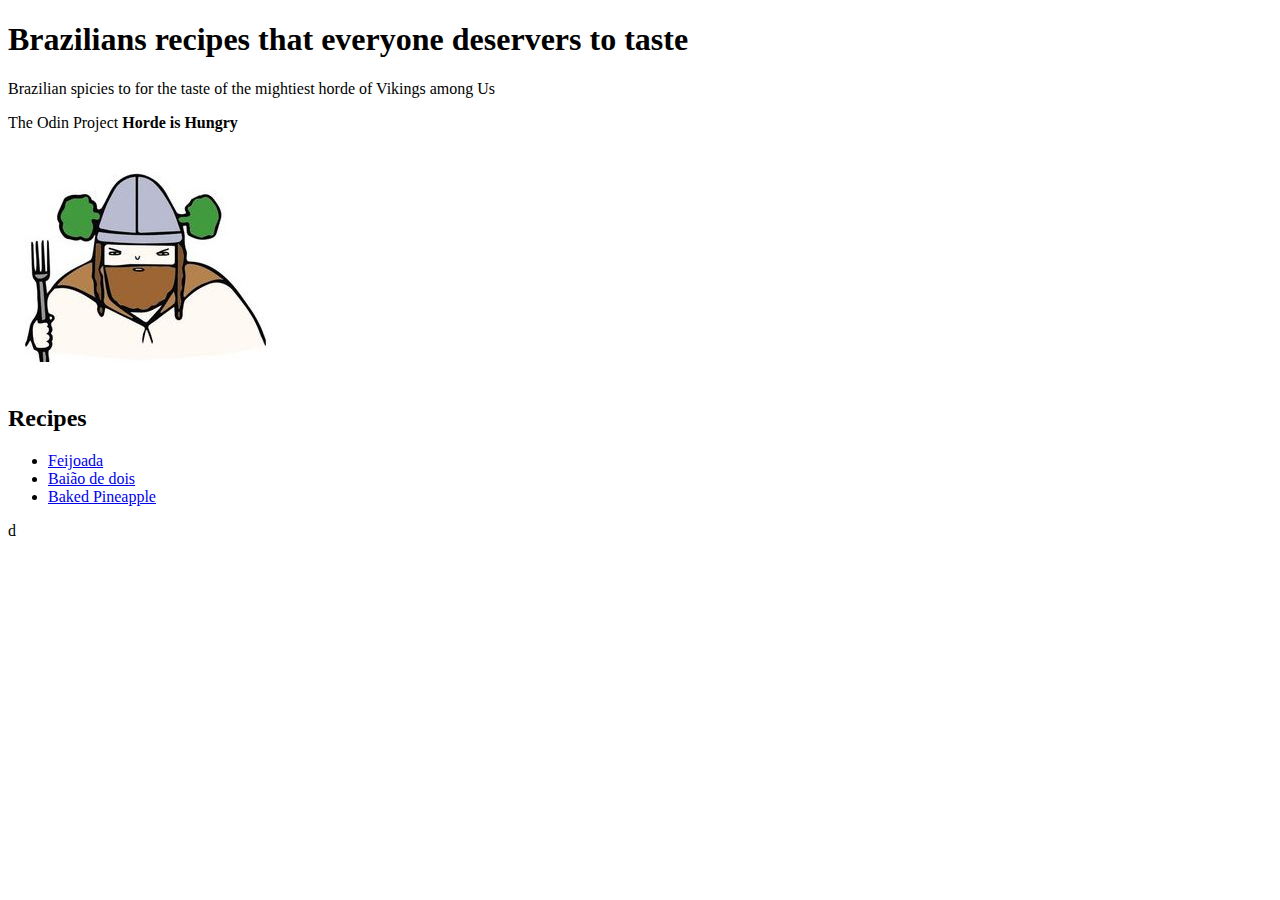
==== index.html @ ba9f4233 "update index" ====
<!DOCTYPE html>
<html lang="en">
  <head>
    <meta charset="UTF-8" />
    <meta http-equiv="X-UA-Compatible" content="IE=edge" />
    <meta name="viewport" content="width=device-width, initial-scale=1.0" />
    <title>Some good brazilian recipes</title>
  </head>
  <body>
    <h1>Brazilians recipes that everyone deservers to taste</h1>
    <p>
      Brazilian spicies to for the taste of the mightiest horde of Vikings
      among Us
    </p>
    <p>The Odin Project <strong></strong:>Horde is Hungry</strong></p>
    <img src="/images/viking-bravo.jpg" alt="A hungry Viking">
    <h2>Recipes</h2>
    <ul>
      <li><a href="/recipes/feijoada.html">Feijoada</a></li>
      <li><a href="/recipes/baiao.html">Baião de dois</a></li>
      <li><a href="/recipes/pineapple.html">Baked Pineapple</a> </li>
    </ul>d
    
  </body>
</html>
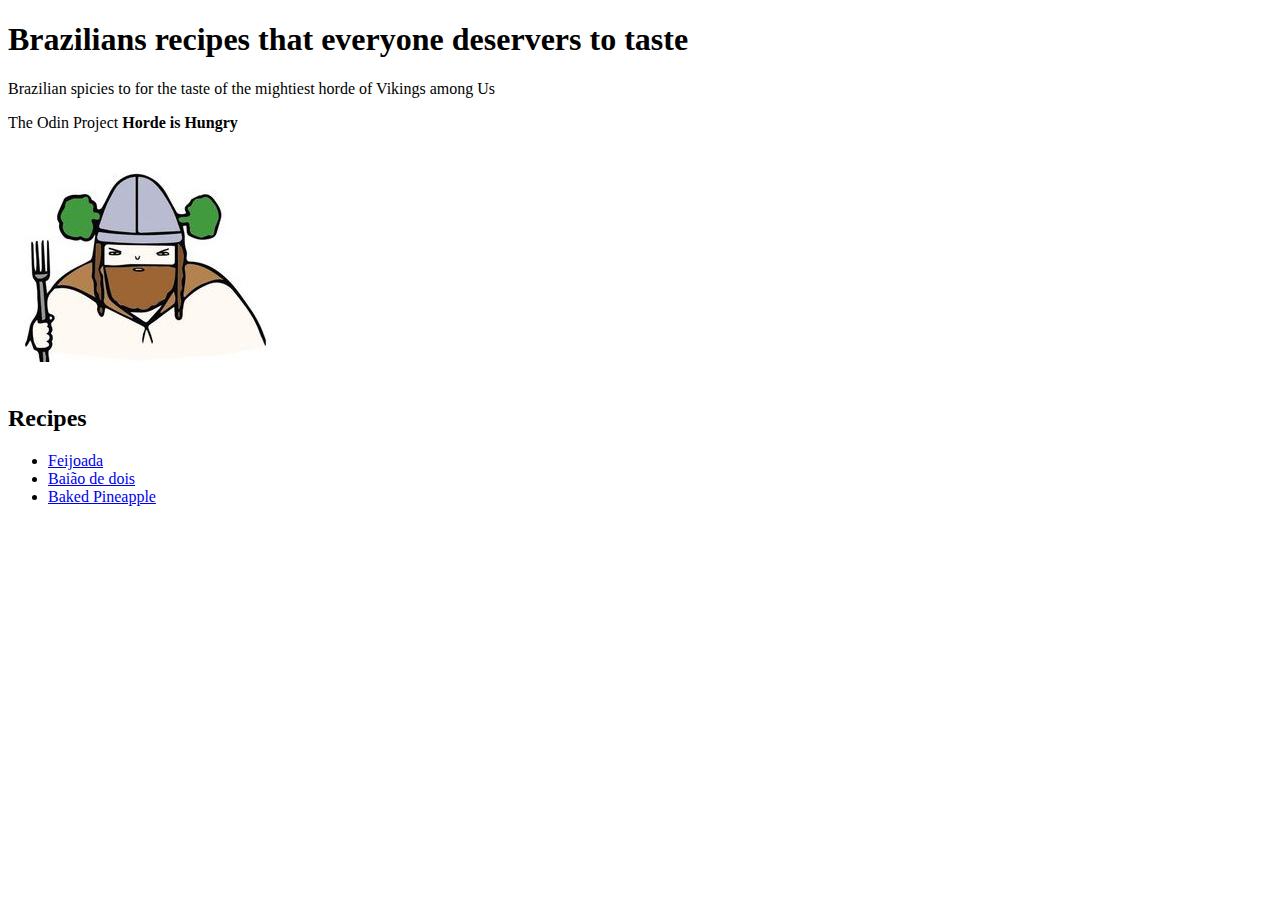
==== commit bf7afe7c: "remove garbage" ====
--- a/index.html
+++ b/index.html
@@ -19,7 +19,7 @@
       <li><a href="/recipes/feijoada.html">Feijoada</a></li>
       <li><a href="/recipes/baiao.html">Baião de dois</a></li>
       <li><a href="/recipes/pineapple.html">Baked Pineapple</a> </li>
-    </ul>d
+    </ul>
     
   </body>
 </html>
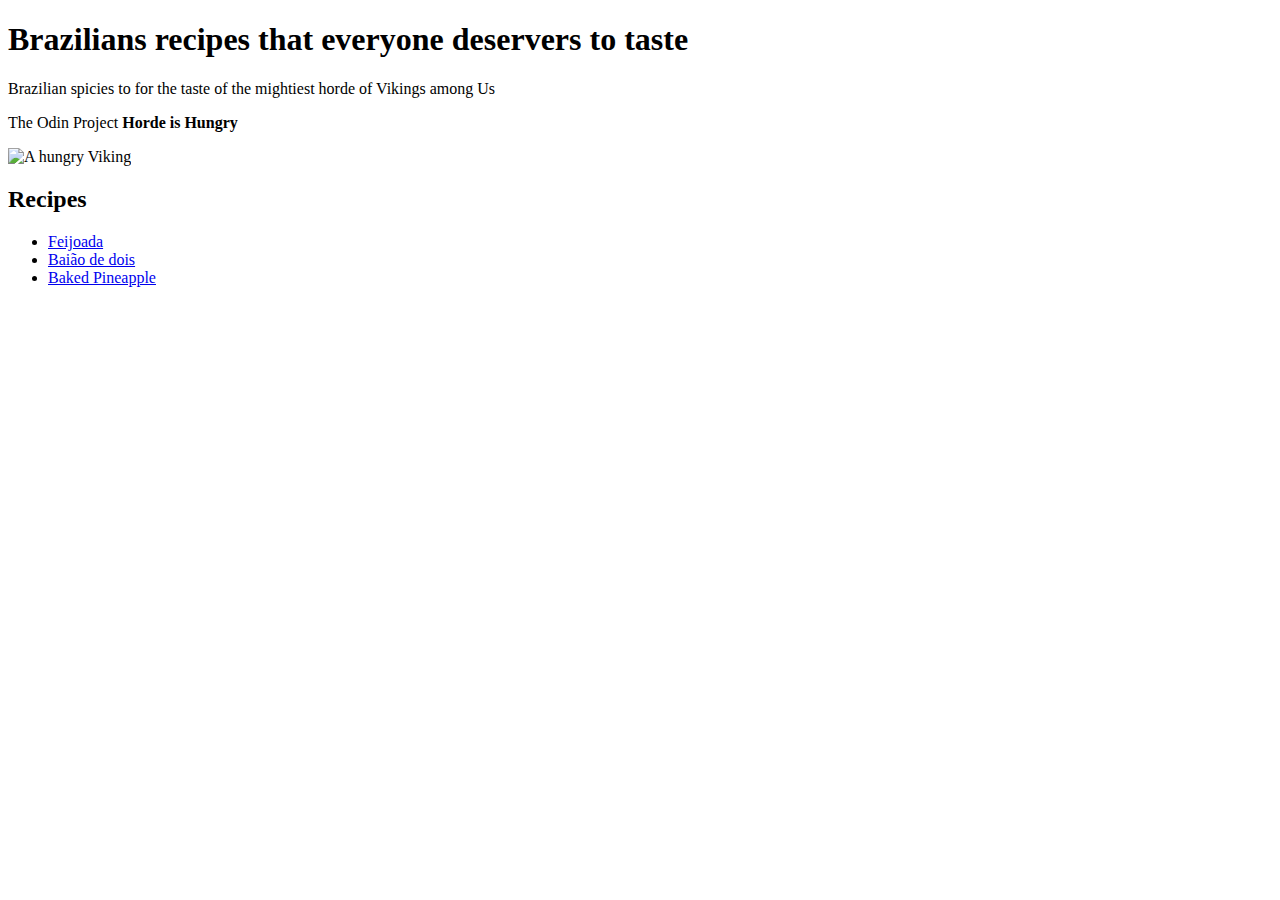
==== commit 59b5e1bf: "Update index.html" ====
--- a/index.html
+++ b/index.html
@@ -13,12 +13,12 @@
       among Us
     </p>
     <p>The Odin Project <strong></strong:>Horde is Hungry</strong></p>
-    <img src="/images/viking-bravo.jpg" alt="A hungry Viking">
+    <img src="/odin-recipes/images/viking-bravo.jpg" alt="A hungry Viking">
     <h2>Recipes</h2>
     <ul>
-      <li><a href="/recipes/feijoada.html">Feijoada</a></li>
-      <li><a href="/recipes/baiao.html">Baião de dois</a></li>
-      <li><a href="/recipes/pineapple.html">Baked Pineapple</a> </li>
+      <li><a href="/odin-recipes/recipes/feijoada.html">Feijoada</a></li>
+      <li><a href="/odin-recipes/recipes/baiao.html">Baião de dois</a></li>
+      <li><a href="/odin-recipes/recipes/pineapple.html">Baked Pineapple</a> </li>
     </ul>
     
   </body>
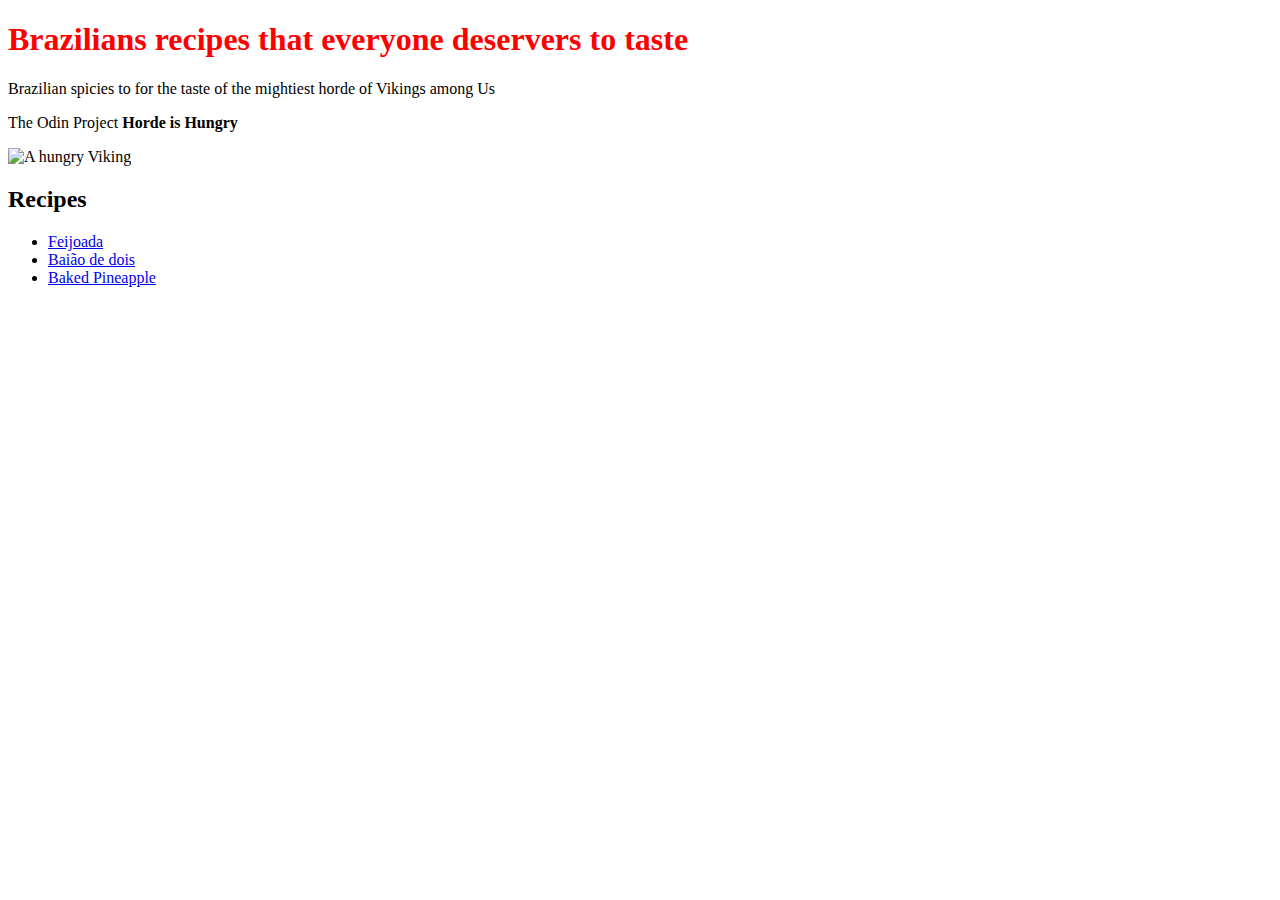
==== commit 558bf0c8: "add css to style entire website" ====
--- a/index.html
+++ b/index.html
@@ -5,6 +5,7 @@
     <meta http-equiv="X-UA-Compatible" content="IE=edge" />
     <meta name="viewport" content="width=device-width, initial-scale=1.0" />
     <title>Some good brazilian recipes</title>
+    <link rel="stylesheet" href="css/style.css">
   </head>
   <body>
     <h1>Brazilians recipes that everyone deservers to taste</h1>
--- a/css/style.css
+++ b/css/style.css
@@ -0,0 +1,3 @@
+h1  {
+    color: red
+}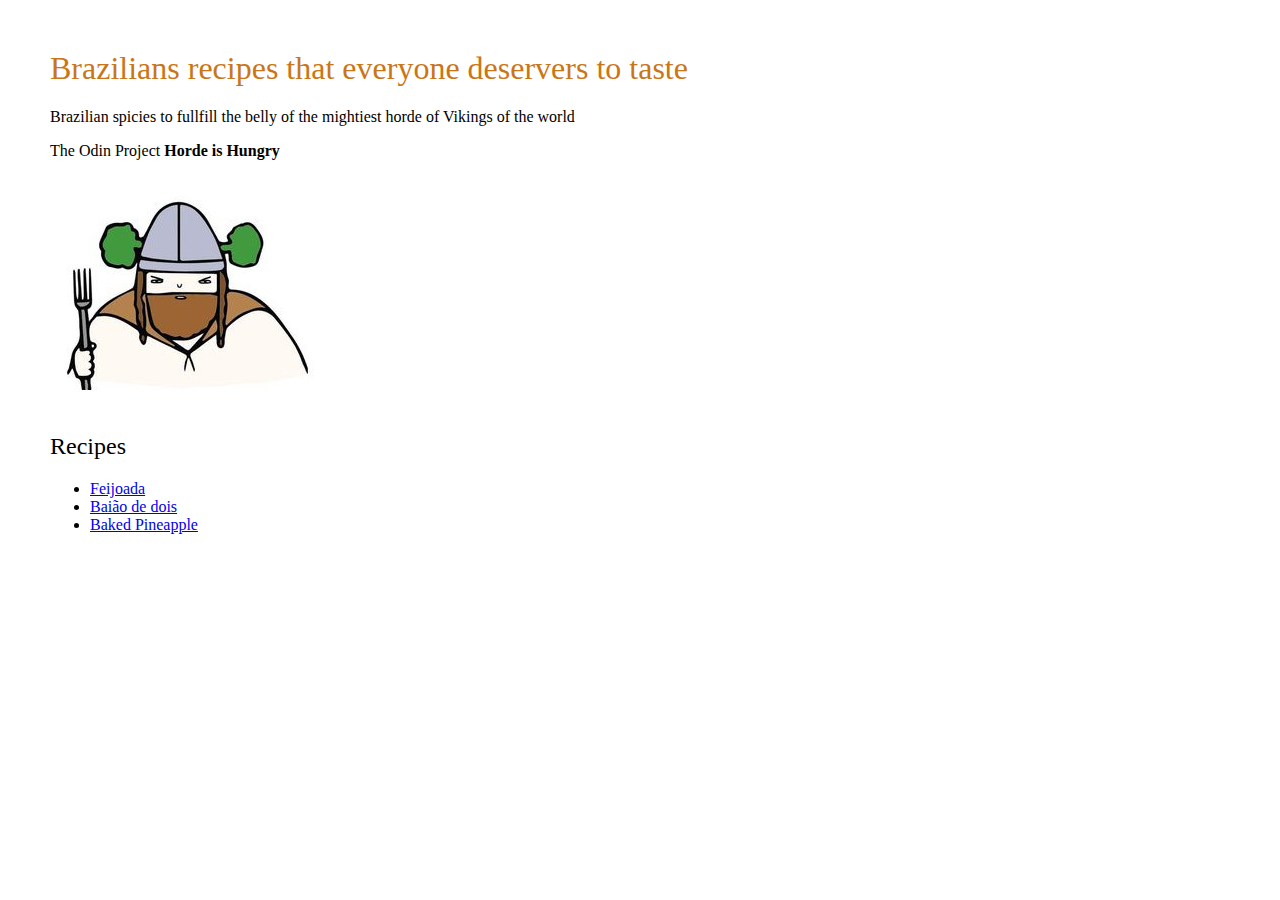
==== commit a7fe5414: "stylization on all pages" ====
--- a/index.html
+++ b/index.html
@@ -10,16 +10,16 @@
   <body>
     <h1>Brazilians recipes that everyone deservers to taste</h1>
     <p>
-      Brazilian spicies to for the taste of the mightiest horde of Vikings
-      among Us
+      Brazilian spicies to fullfill the belly of the mightiest horde of Vikings
+       of the world
     </p>
     <p>The Odin Project <strong></strong:>Horde is Hungry</strong></p>
-    <img src="/odin-recipes/images/viking-bravo.jpg" alt="A hungry Viking">
+    <img class="viking" src="/images/viking-bravo.jpg" alt="A hungry Viking">
     <h2>Recipes</h2>
     <ul>
-      <li><a href="/odin-recipes/recipes/feijoada.html">Feijoada</a></li>
-      <li><a href="/odin-recipes/recipes/baiao.html">Baião de dois</a></li>
-      <li><a href="/odin-recipes/recipes/pineapple.html">Baked Pineapple</a> </li>
+      <li><a href="/recipes/feijoada.html">Feijoada</a></li>
+      <li><a href="/recipes/baiao.html">Baião de dois</a></li>
+      <li><a href="/recipes/pineapple.html">Baked Pineapple</a> </li>
     </ul>
     
   </body>
--- a/css/style.css
+++ b/css/style.css
@@ -1,3 +1,32 @@
+body{
+
+    margin: 50px;
+    font-family: 'Times New Roman', Times, serif;
+
+}
 h1  {
-    color: red
+    color: rgb(202, 118, 22);
+    font-weight: 200;
+}
+h2, h3 {
+    font-weight: 500;
+}
+
+.img-recipe {
+    max-width: 300px;
+    max-height: 300px;
+ 
+}
+.description, .preparation{
+    text-align: justify;
+    max-width: 50%;
+}
+.ingredients{
+    background-color: rgb(219, 218, 215);
+    border-radius: 50px;
+    padding: 5px;
+    
+}
+.preparation{
+    
 }